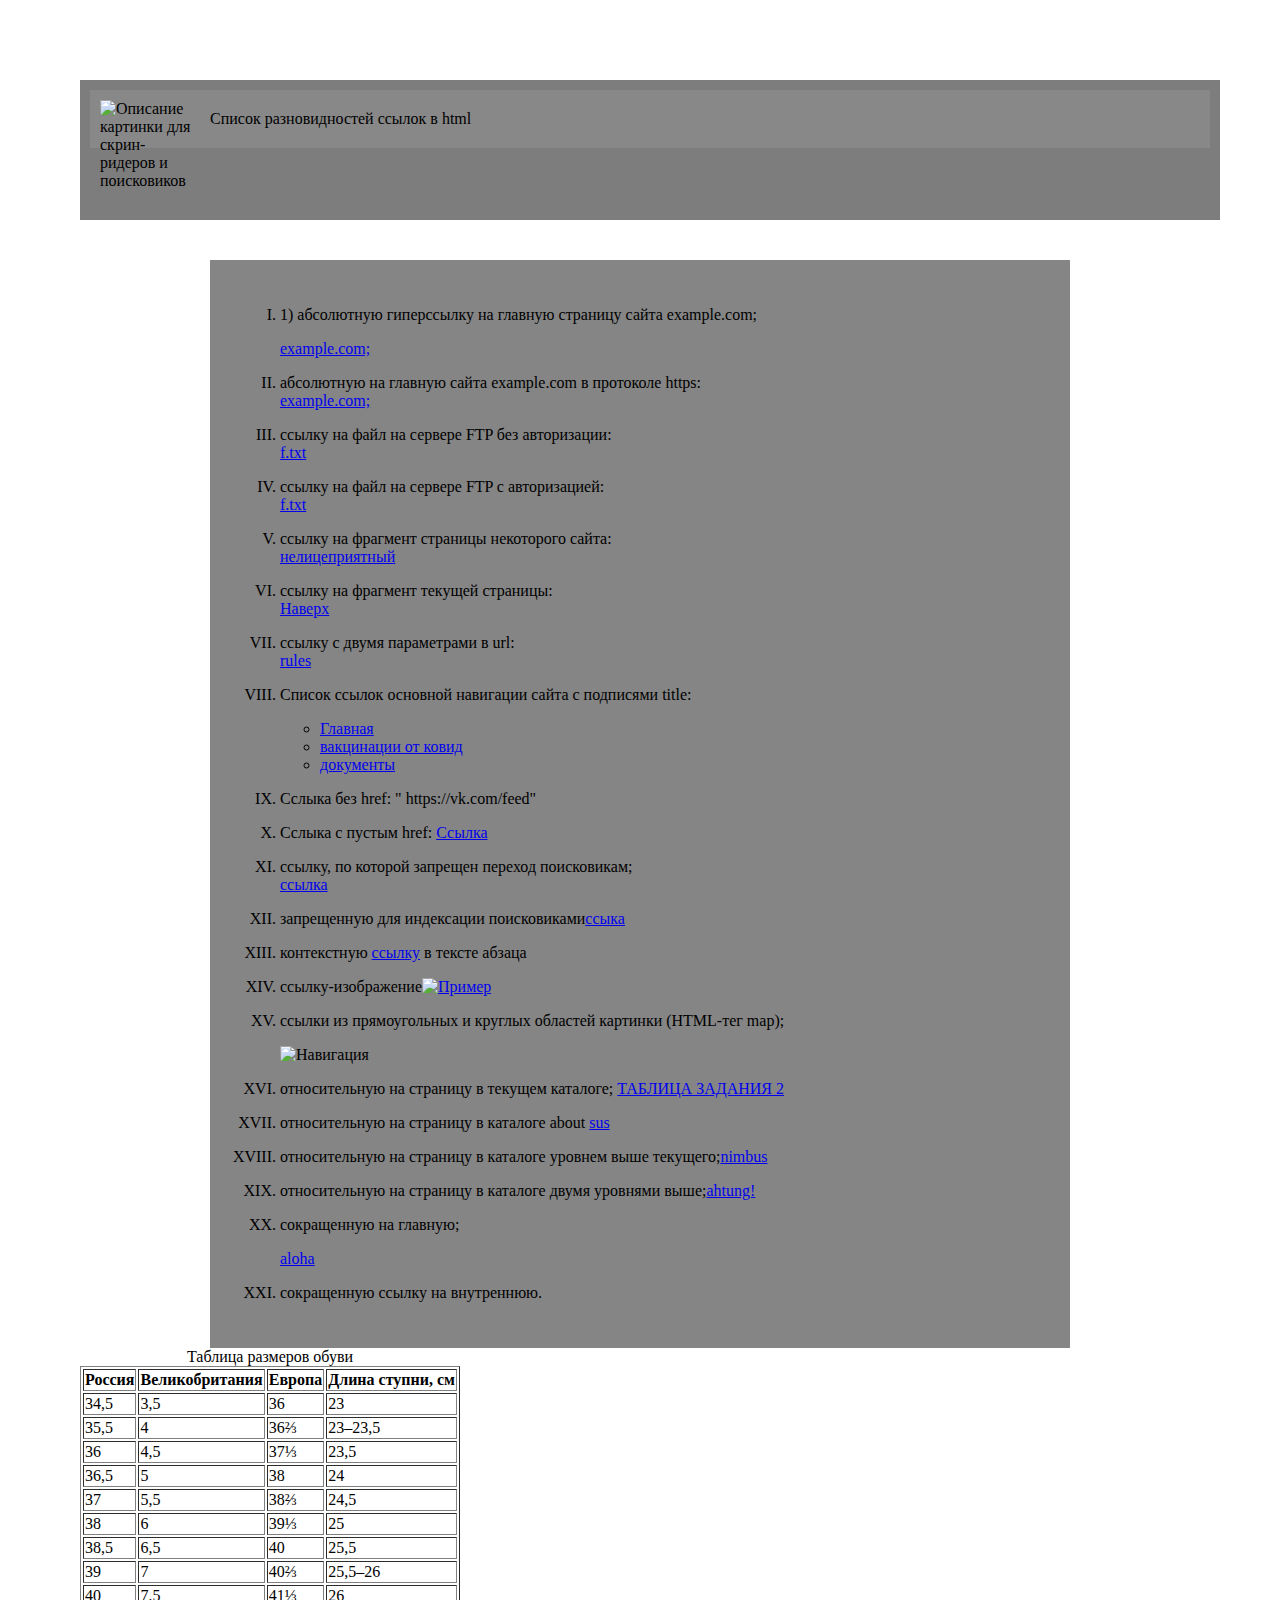
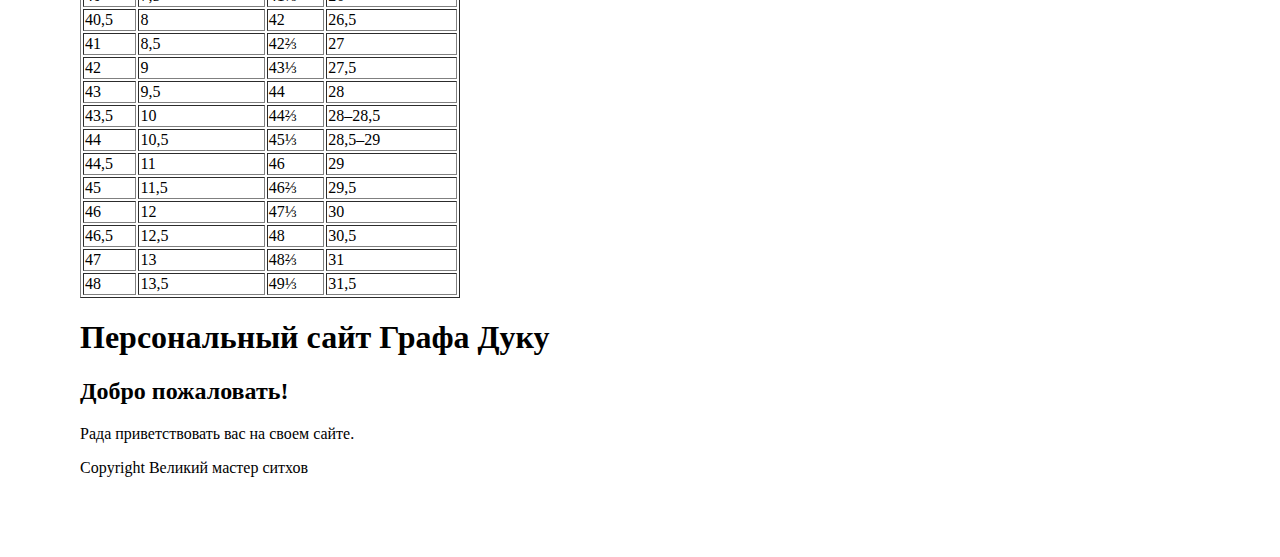
==== wwweb/wweb/WEBS/index.html @ 98e337a4 "Add files via upload" ====
<!DOCTYPE html>

<html>

  <head>
    <title>Ширина, выравнивание, float</title>
  </head>

  <!-- по умолчанию body блочный элемент, занимает 100% ширины родительского элемента html и имеет небольшой отступ margin по краям -->
  <body style="margin: 80px;;">

    <!-- этот блок будет тянуться по ширине окна -->
    <div style="width:100%; background-color:rgb(126, 125, 125); padding: 10px; height:120px;">
      <!-- картинка обтекает текст слева -->
      <img style="float:left; margin:10px; width:100px; height:100px;" src="https://pics.freeicons.io/uploads/icons/png/6865233411620478923-64.png" alt="Описание картинки для скрин-ридеров и поисковиков" />
      <!-- этот блок, как положено блочному элементу по умолчанию, займет всю оставшуюся ширину родительского элемента -->
      <div style="background-color:rgb(136, 136, 136); padding:20px;">Cписок  разновидностей  ссылок  в html</div>
    </div>

    <!-- этот блок будет ограничен по ширине и горизонтально выровнен по центру родительского элемента -->
    <div style="max-width:800px; background-color:rgb(133, 133, 133); margin: 0 auto; margin-top:40px; padding:30px;">
<ol   type="I"> 
<p> <li>  1) абсолютную гиперссылку на главную страницу сайта example.com;</p></li>
<a target="_blank" href="http://example.com/">example.com;</a>
<p><li> абсолютную на главную сайта example.com в протоколе https:</li>
<a target="_blank" href="https://example.com/">example.com;</a></p>
<p><li> ссылку на файл на сервере FTP без авторизации:</li>
<a target="_blank" href="ftp://example.com/myfile.zip">f.txt</a></p>
<p><li> ссылку на файл на сервере FTP с авторизацией:</li>
<a target="_blank" href="ftp://user:password@example.com/f.txt">f.txt</a></p>
<p><li> ссылку на фрагмент страницы некоторого сайта:</li>
<a target="_blank" href="https://ru.wiktionary.org/wiki/%D0%BE%D0%B1%D0%B8%D0%B4%D0%BD%D1%8B%D0%B9#:~:text=%D1%81%D0%BE%D0%B4%D0%B5%D1%80%D0%B6%D0%B0%D1%89%D0%B8%D0%B9%20%D0%B2%20%D1%81%D0%B5%D0%B1%D0%B5%20%D0%BE%D0%B1%D0%B8%D0%B4%D1%83%2C%20%D0%BF%D1%80%D0%B8%D1%87%D0%B8%D0%BD%D1%8F%D1%8E%D1%89%D0%B8%D0%B9%20%D0%BE%D0%B1%D0%B8%D0%B4%D1%83%3B%20%D0%BE%D1%81%D0%BA%D0%BE%D1%80%D0%B1%D0%B8%D1%82%D0%B5%D0%BB%D1%8C%D0%BD%D1%8B%D0%B9%20%E2%97%86%C2%A0%D0%9E%D1%82%D1%81%D1%83%D1%82%D1%81%D1%82%D0%B2%D1%83%D0%B5%D1%82%20%D0%BF%D1%80%D0%B8%D0%BC%D0%B5%D1%80%20%D1%83%D0%BF%D0%BE%D1%82%D1%80%D0%B5%D0%B1%D0%BB%D0%B5%D0%BD%D0%B8%D1%8F%20(%D1%81%D0%BC.%20%D1%80%D0%B5%D0%BA%D0%BE%D0%BC%D0%B5%D0%BD%D0%B4%D0%B0%D1%86%D0%B8%D0%B8).">нелицеприятный</a></p></li>
<p><li> ссылку на фрагмент текущей страницы:</li>
<a href="#top">Наверх</a></p>
<p><li> ссылку с двумя параметрами в url:</li>
<a target="_blank" href=" http://seophp.example.com/Products/Pn.html">rules</a></p>
<p><li> Список ссылок основной навигации сайта с подписями title:</p></li>
<ul>
<li><a target="_blank" href="https://krd.ru/" title="Главная страница">Главная</a></li>
<li><a target="_blank" href="https://krd.ru/podrazdeleniya/administratsii-krasnodara/otdel-voprosam-zdorovya-grajdan/vaktsinatsiya-ot-covid-19" title="Страница приемной комиссии">вакцинации  от ковид</a></li>
<li><a target="_blank" href="https://krd.ru/dokumenty/" title="Страница со списком факультетов">документы</a></li>
</ul>
<p><li> Сслыка без href: <a>" https://vk.com/feed"</a></p></li>
<p><li> Сслыка с пустым href: <a href="  ">Ссылка</a></p></li>
<p><li> ссылку, по которой запрещен переход поисковикам;</li>
    <a href="http://example.ru" rel="nofollow">ссылка</a>
<p><li>запрещенную для индексации поисковиками<a href="http://example.com" rel="nofollow"><noindex>ссыка</noindex></a></p></li>
<p><li> контекстную  <a target="_blank" href="https://example.com/">ссылку</a> в тексте абзаца</p></li>
<p><li> ссылку-изображение<a href="https://www.youtube.com/watch?v=dQw4w9WgXcQ"><img src="https://media.istockphoto.com/photos/male-chimpanzee-in-business-clothes-picture-id184941527" width="110" height="110" alt="Пример"></a></p>  </li>
<p> <li> ссылки из прямоугольных и круглых областей картинки (HTML-тег map);</li>
    <p><img src="https://encrypted-tbn0.gstatic.com/images?q=tbn:ANd9GcSHuZylKrfQPBpTKFzarz9OBsOR4FA0Yg3Rcw&usqp=CAU" width="411" height="46" usemap="#map" alt="Навигация"></p>
  <p><map name="map"> <area shape="poly" alt="Закладка 2" 
    coords="210,27, 203,9, 202,6, 197,2, 192,1, 120,1, 115,2, 110,6, 112,9, 119,27, 119,32, 211,32, 210,27" 
    href="https://www.youtube.com/watch?v=dQw4w9WgXcQ">
    <area shape="poly" alt="Закладка 3" 
    coords="302,27, 295,9, 293,6, 289,2, 283,1, 212,1, 206,2, 202,6, 203,9, 210,27, 211,32, 284,32, 303,32, 302,27" href="example.com">
    <area shape="poly" alt="Закладка 4" 
    coords="302,27, 303,32, 394,32, 393,27, 386,9, 382,3, 375,1, 303,1, 298,2, 293,6, 295,9, 302,27" 
    href="https://www.youtube.com/user/pewdiepie">
  </map></p>
</p>
<p><li> относительную на страницу в текущем каталоге;   <a href="16.html">ТАБЛИЦА ЗАДАНИЯ 2</a> </p></li>
<p><li> относительную на страницу в каталоге about  <a href="about/aboutwhat.html">sus</a>  </p></li>
<p><li> относительную на страницу в каталоге уровнем выше текущего;<a href="../nimbus.html">nimbus</a></p></li>
<p><li> относительную на страницу в каталоге двумя уровнями выше;<a href="/budzdorov.html">ahtung!</a></p></li>
<p><li> сокращенную на главную;</p><a href="..//WEBS/district.html">aloha</a></li>
<p><li> сокращенную ссылку на внутреннюю.</p></li>
</ol></span>
</div>

</body>
<html>
 <head>
  <meta charset="utf-8">
  <title>Таблица размеров обуви</title>
 </head>
 <body>
  <table border="1">
   <caption>Таблица размеров обуви</caption>
   <tr>
    <th>Россия</th>
    <th>Великобритания</th>
    <th>Европа</th>
    <th>Длина ступни, см</th>
   </tr>
   <tr><td>34,5</td><td>3,5</td><td>36</td><td>23</td></tr>
   <tr><td>35,5</td><td>4</td><td>36⅔</td><td>23–23,5</td></tr>
   <tr><td>36</td><td>4,5</td><td>37⅓</td><td>23,5</td></tr>
   <tr><td>36,5</td><td>5</td><td>38</td><td>24</td></tr>
   <tr><td>37</td><td>5,5</td><td>38⅔</td><td>24,5</td></tr>
   <tr><td>38</td><td>6</td><td>39⅓</td><td>25</td></tr>
   <tr><td>38,5</td><td>6,5</td><td>40</td><td>25,5</td></tr>
   <tr><td>39</td><td>7</td><td>40⅔</td><td>25,5–26</td></tr>
   <tr><td>40</td><td>7,5</td><td>41⅓</td><td>26</td></tr>
   <tr><td>40,5</td><td>8</td><td>42</td><td>26,5</td></tr>
   <tr><td>41</td><td>8,5</td><td>42⅔</td><td>27</td></tr>
   <tr><td>42</td><td>9</td><td>43⅓</td><td>27,5</td></tr>
   <tr><td>43</td><td>9,5</td><td>44</td><td>28</td></tr>
   <tr><td>43,5</td><td>10</td><td>44⅔</td><td>28–28,5</td></tr>
   <tr><td>44</td><td>10,5</td><td>45⅓</td><td>28,5–29</td></tr>
   <tr><td>44,5</td><td>11</td><td>46</td><td>29</td></tr>
   <tr><td>45</td><td>11,5</td><td>46⅔</td><td>29,5</td></tr>
   <tr><td>46</td><td>12</td><td>47⅓</td><td>30</td></tr>
   <tr><td>46,5</td><td>12,5</td><td>48</td><td>30,5</td></tr>
   <tr><td>47</td><td>13</td><td>48⅔</td><td>31</td></tr>
   <tr><td>48</td><td>13,5</td><td>49⅓</td><td>31,5</td></tr>
  </table>
 </body>
</html>
<head>
  <meta charset="utf-8">
  <title>footer</title>
 </head> 
 <body>
  <header>
    <h1>Персональный сайт Графа Дуку</h1>
  </header>
  <article>
    <h2>Добро пожаловать!</h2>
    <p>Рада приветствовать вас на своем сайте.</p>
  </article>
  <footer>
    Copyright Великий мастер ситхов
  </footer>
 </body> 
</html>
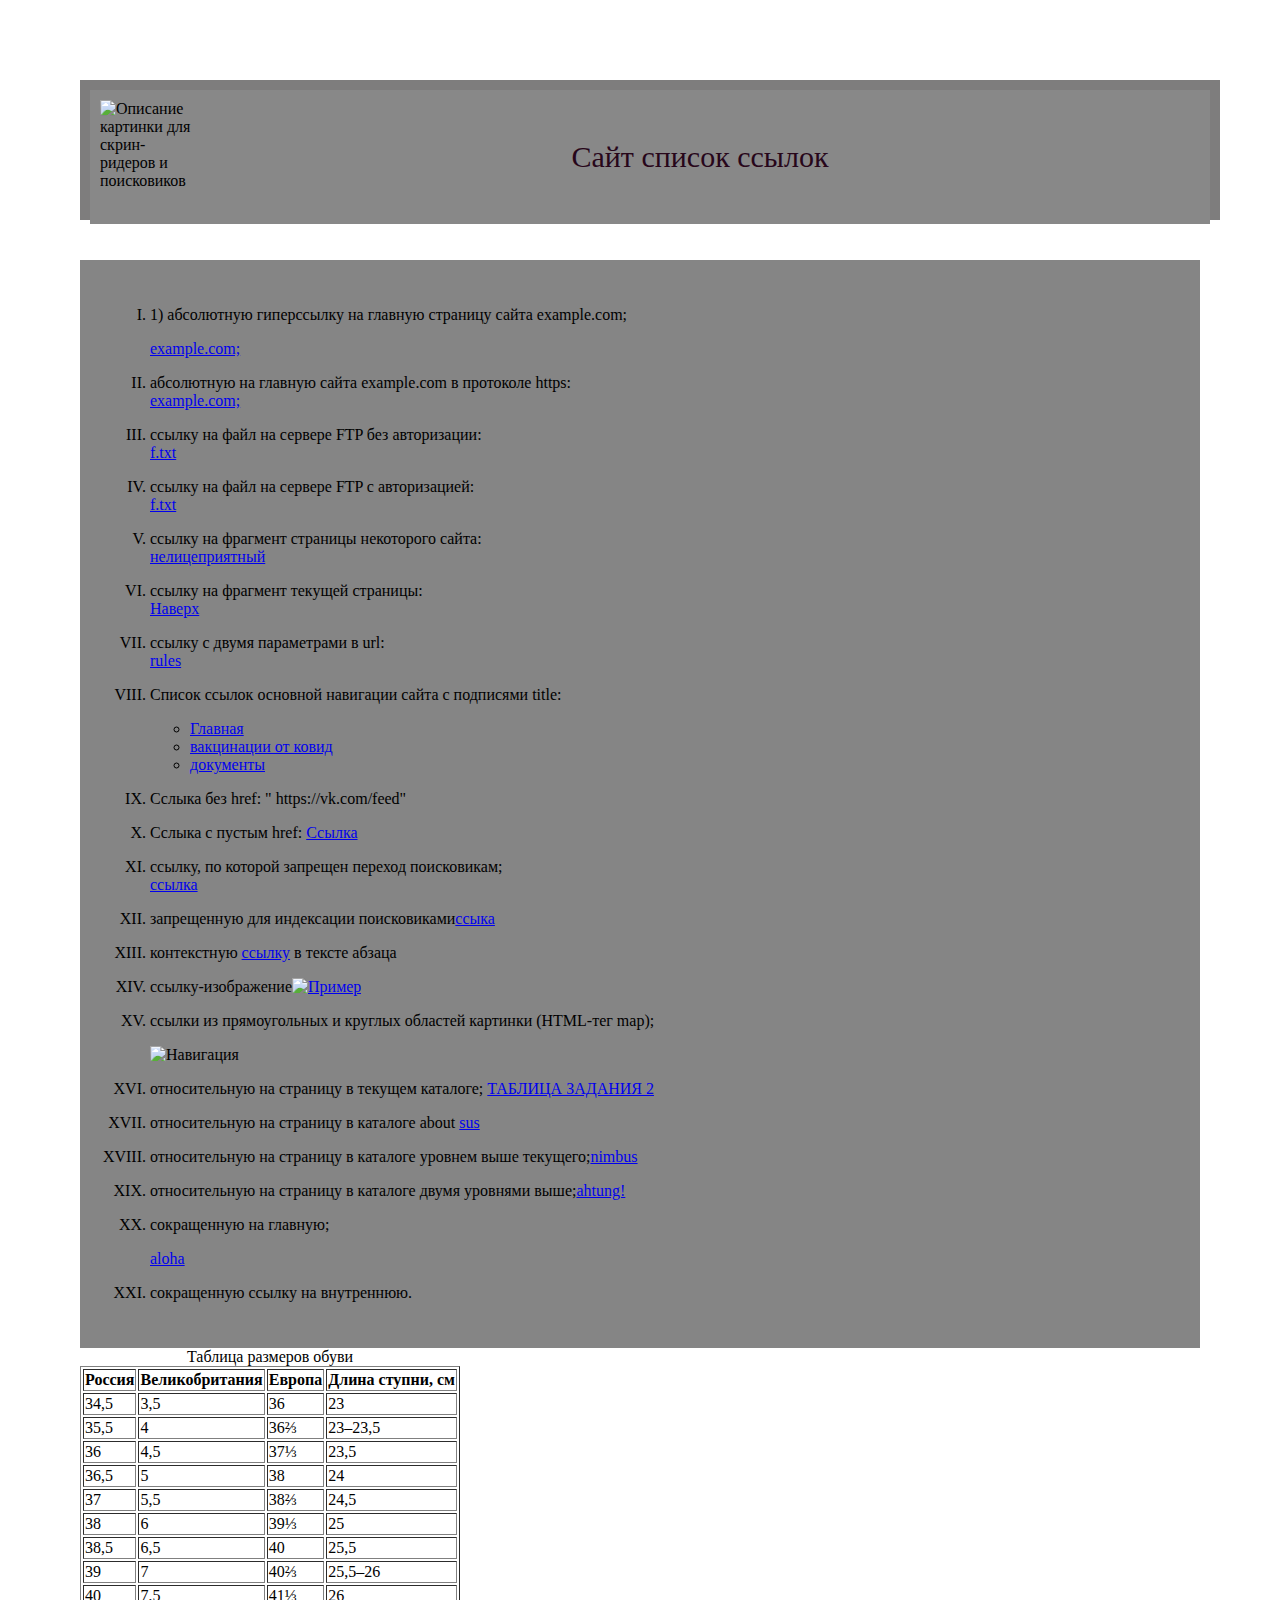
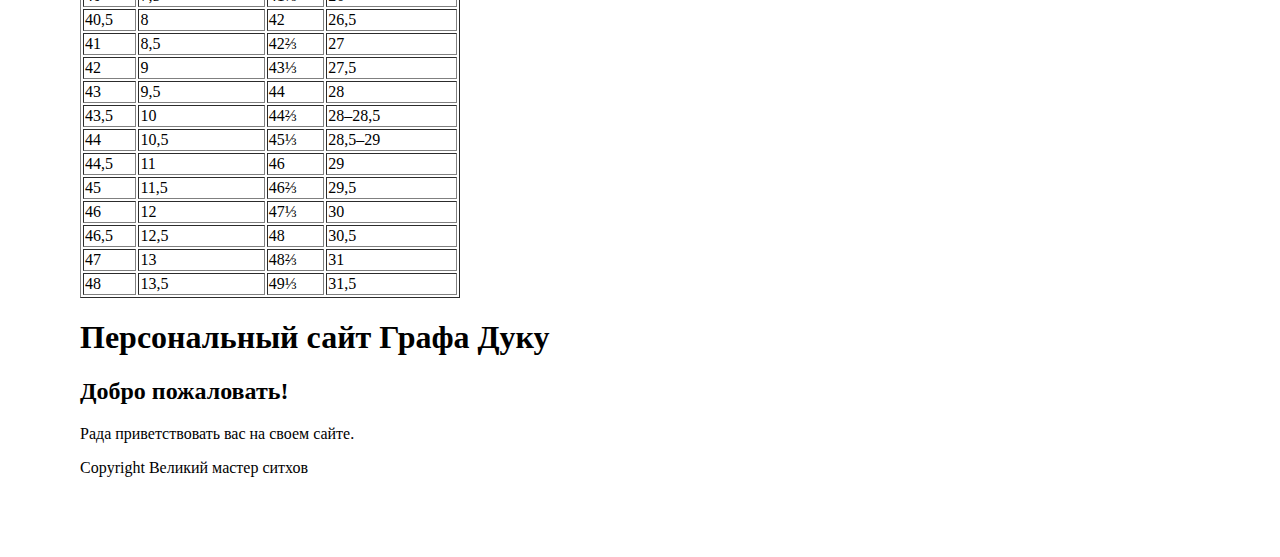
==== commit 3774c6bb: "Update index.html" ====
--- a/wwweb/wweb/WEBS/index.html
+++ b/wwweb/wweb/WEBS/index.html
@@ -1,9 +1,10 @@
+
 <!DOCTYPE html>
 
 <html>
 
   <head>
-    <title>Ширина, выравнивание, float</title>
+    <title> Ширина, выравнивание, float</title>
   </head>
 
   <!-- по умолчанию body блочный элемент, занимает 100% ширины родительского элемента html и имеет небольшой отступ margin по краям -->
@@ -14,11 +15,12 @@
       <!-- картинка обтекает текст слева -->
       <img style="float:left; margin:10px; width:100px; height:100px;" src="https://pics.freeicons.io/uploads/icons/png/6865233411620478923-64.png" alt="Описание картинки для скрин-ридеров и поисковиков" />
       <!-- этот блок, как положено блочному элементу по умолчанию, займет всю оставшуюся ширину родительского элемента -->
-      <div style="background-color:rgb(136, 136, 136); padding:20px;">Cписок  разновидностей  ссылок  в html</div>
+      <div style="background-color:rgb(136, 136, 136); padding:20px;"><p align="center" style="color:#27061a; font-size:30px">
+Сайт список ссылок      </div>
     </div>
 
     <!-- этот блок будет ограничен по ширине и горизонтально выровнен по центру родительского элемента -->
-    <div style="max-width:800px; background-color:rgb(133, 133, 133); margin: 0 auto; margin-top:40px; padding:30px;">
+    <div style="max: width 980px;; background-color:rgb(133, 133, 133); margin: 0 auto; margin-top:40px; padding:30px;">
 <ol   type="I"> 
 <p> <li>  1) абсолютную гиперссылку на главную страницу сайта example.com;</p></li>
 <a target="_blank" href="http://example.com/">example.com;</a>
@@ -123,4 +125,4 @@
     Copyright Великий мастер ситхов
   </footer>
  </body> 
-</html> +</html> 
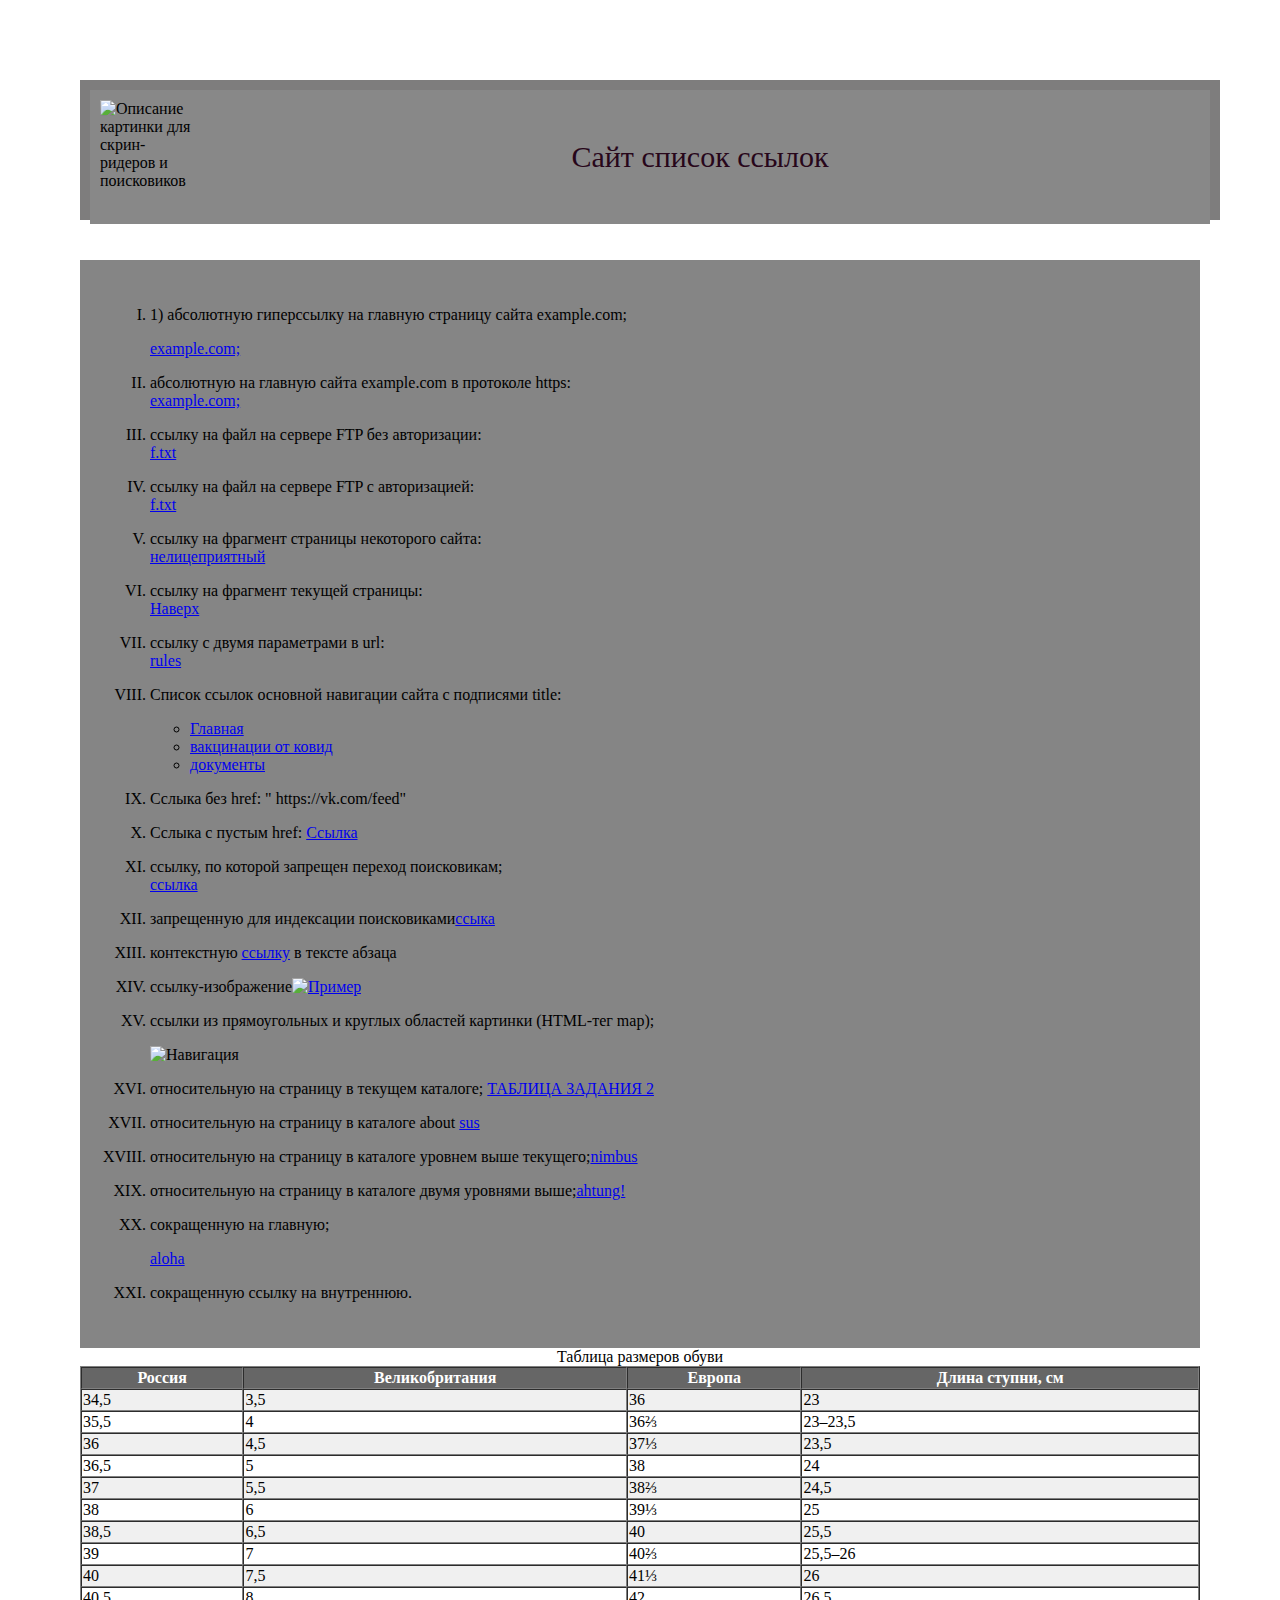
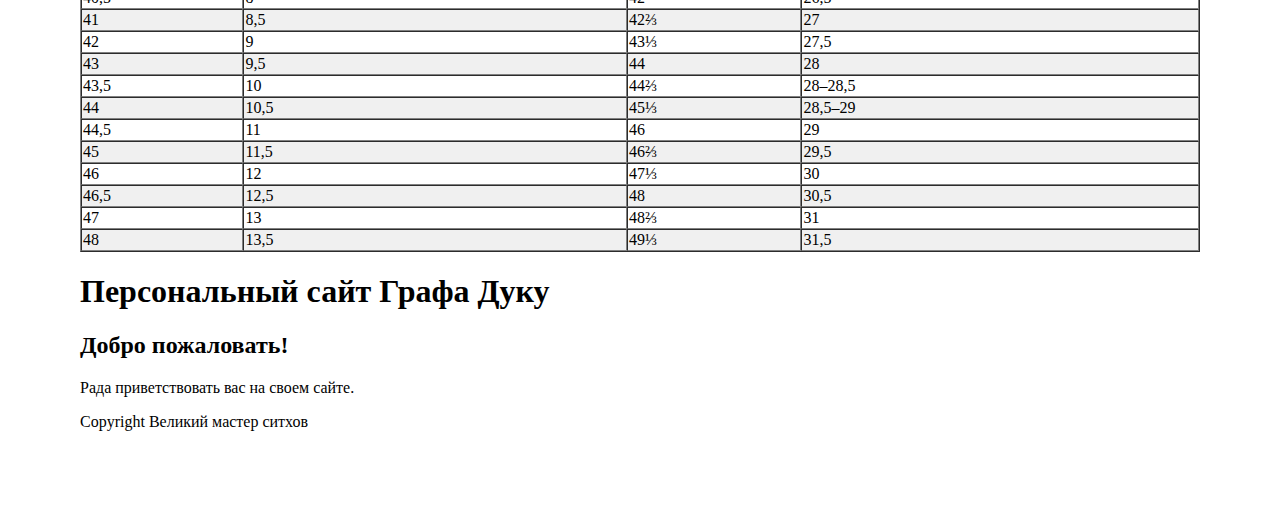
==== commit 617a69e3: "Update index.html" ====
--- a/wwweb/wweb/WEBS/index.html
+++ b/wwweb/wweb/WEBS/index.html
@@ -76,6 +76,23 @@
   <meta charset="utf-8">
   <title>Таблица размеров обуви</title>
  </head>
+ <head>
+  <meta charset="utf-8">
+  <title>nth-child</title>
+  <style>
+   table { 
+    width: 100%; /* Ширина таблицы */
+    border-spacing: 0; /* Расстояние между ячейками */
+   }
+   tr:nth-child(2n) {
+    background: #f0f0f0; /* Цвет фона */
+   } 
+   tr:nth-child(1) {
+    background: #666; /* Цвет фона */
+    color: #fff; /* Цвет текста */
+   } 
+  </style>
+ </head>
  <body>
   <table border="1">
    <caption>Таблица размеров обуви</caption>
